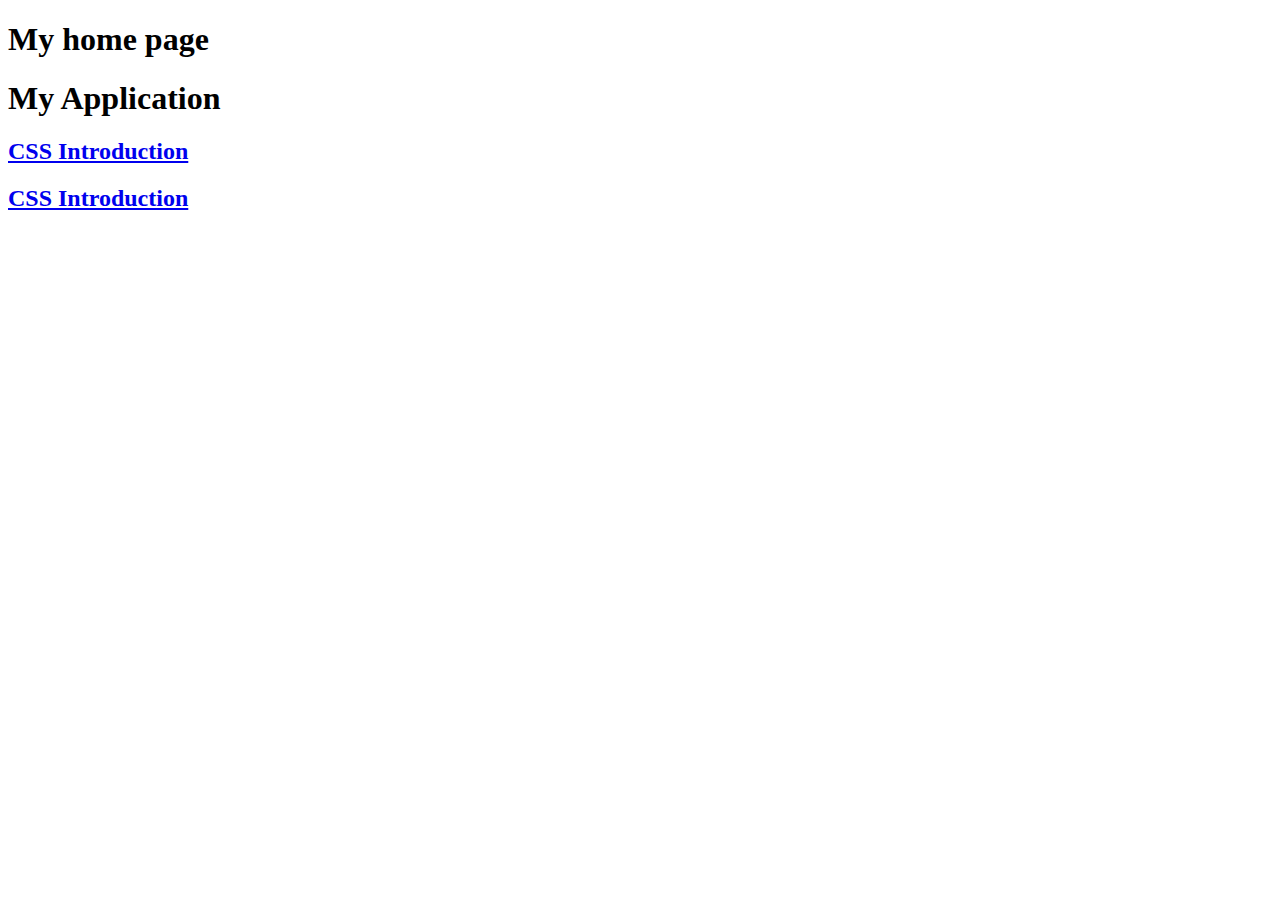
==== Learn-CSS/home.html @ 32fdb4e7 "Good Morining" ====
<!DOCTYPE html>
<html lang="en">
<head>
    <meta charset="UTF-8">
    <meta name="viewport" content="width=device-width, initial-scale=1.0">
    <title>Vipin</title>
</head>
<body>
    <h1>My home page</h1>
    <div>
        <h1>My Application</h1>
        <h2><a href="./CSS-Intro/introduction-to-css.html">CSS Introduction</a></h2>
        <h2><a href="./CSS-Intro/introduction-to-css.html">CSS Introduction</a></h2>
    </div>
</body>
</html>
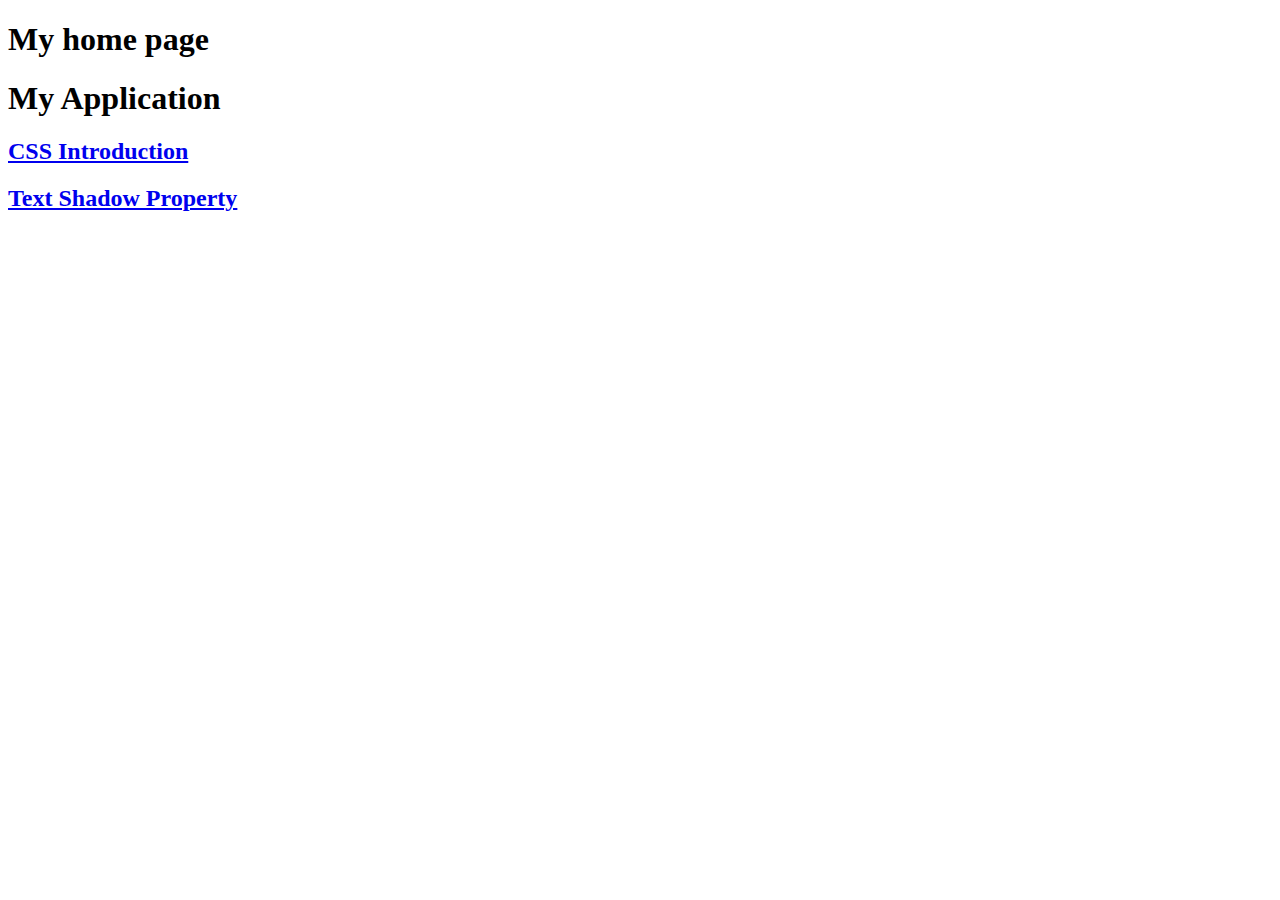
==== commit 8996786c: "Good Morining" ====
--- a/Learn-CSS/home.html
+++ b/Learn-CSS/home.html
@@ -10,7 +10,7 @@
     <div>
         <h1>My Application</h1>
         <h2><a href="./CSS-Intro/introduction-to-css.html">CSS Introduction</a></h2>
-        <h2><a href="./CSS-Intro/introduction-to-css.html">CSS Introduction</a></h2>
+        <h2><a href="./CSS-Intro/text-shadow.html">Text Shadow Property</a></h2>
     </div>
 </body>
 </html>